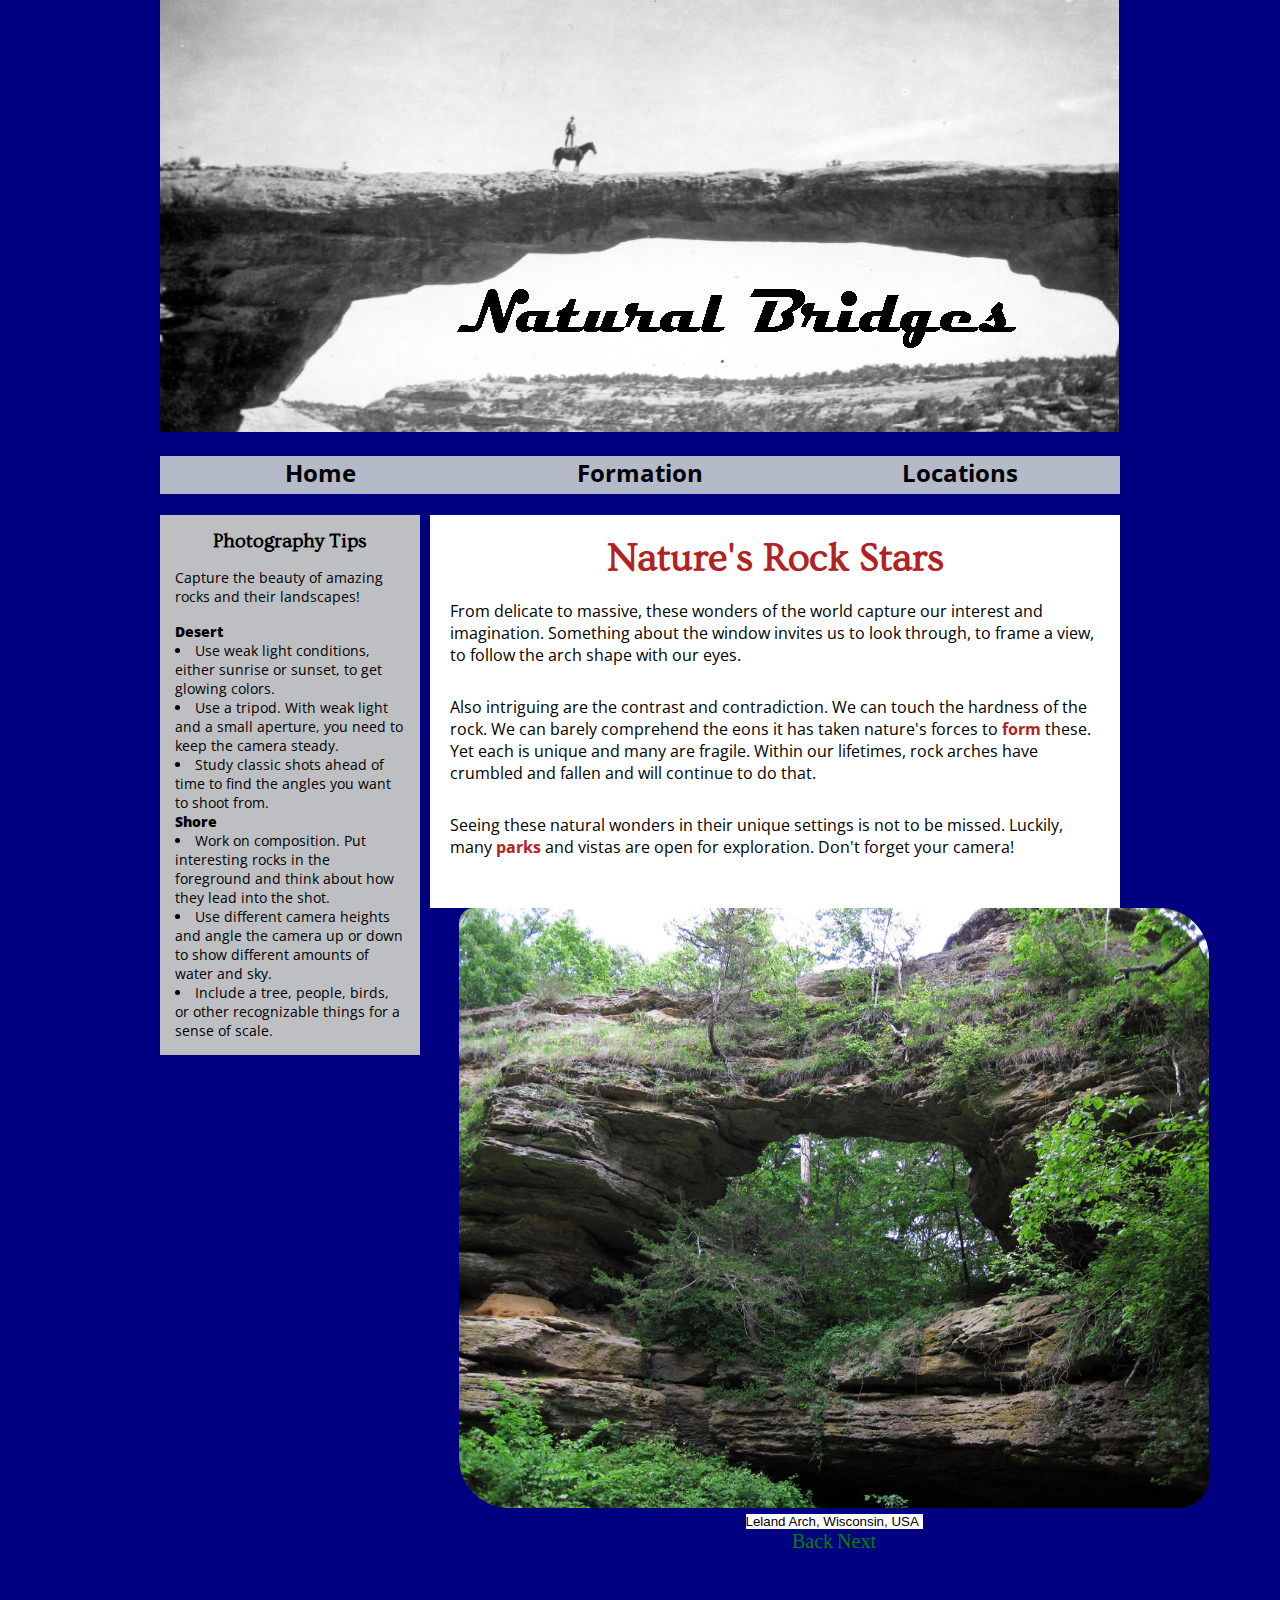
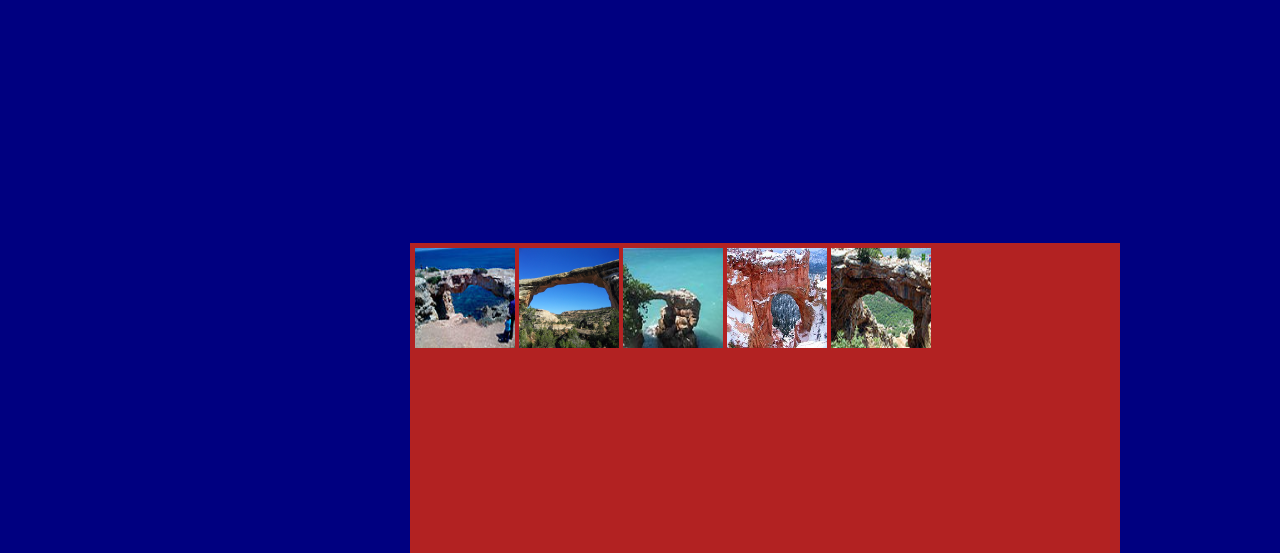
==== index.html @ 43ece9b7 "first upload" ====
<!doctype html>
<html>
    <head>
        <title></title>
        <link href='https://fonts.googleapis.com/css?family=Ovo|Open+Sans' rel='stylesheet' type='text/css'>
        <link href='https://fonts.googleapis.com/css?family=Gochi+Hand' rel='stylesheet' type='text/css'> 
        <link rel="stylesheet" type="text/css" href="css/main.css">
        
         <!-- Slideshow Javacript
        <script language="javascript">
            var num=1
            img1 = new Image ()
            img1.src = "images/lelandarch.jpg"
            img2 = new Image ()
            img2.src = "images/owachomobridge.jpg"
            img3 = new Image ()
            img3.src = "images/bridgemtn.jpg"
            img4 = new Image ()
            img4.src = "images/delicatearch.jpg"
            img5 = new Image ()
            img5.src = "images/santacruzbeach.jpg"
    
            text1 = "Leland Arch, Wisconsin, USA"
            text2 = "Owachomo Bridge, Utah, USA"
            text3 = "Bridge Mountain, Nevada, USA"
            text4 = "Delicate Arch, Utah, USA"
            text5 = "Santa Cruz Beach, California, USA"
    
            function slideshowUp()
            {
                num=num+1
                if (num==6) //increase number if number of photos increases, such as - 5 photos = (num==6)//
                {num=1}
                document.picss.src=eval("img"+num+".src")
                document.titlej.textboxj.value=eval("text"+num)
            }
            function slideshowBack()
            {
                num=num-1
                if (num==0)
                {num=5} //num must equal 1 less then up function//
                document.picss.src=eval("img"+num+".src")
                document.titlej.textboxj.value=eval("text"+num)
            }
        </script>   -->
        
    </head>
    <body>
        <div id="container">
            <div class="banner">
                <img src="images/bannerphoto1.jpg"/>
            </div>
            <div class="navigation">
                <ul>
                  <a href="index.html"><li>Home</li></a>
                    <a href="formation.html"><li>Formation</li></a>
                    <a href="locations.html"><li>Locations</li></a>
                </ul>
            </div><!-- This is where the navigation div ends -->
            <div class="content">
                <h1>Nature's Rock Stars</h1>
                <p>From delicate to massive, these wonders of the world capture our interest and imagination. 
                Something about the window invites us to look through, to frame a view, to follow the arch shape with our eyes.</p>
                <p>Also intriguing are the contrast and contradiction. 
                We can touch the hardness of the rock. 
                We can barely comprehend the eons it has taken nature's forces to <a href="formation.html" target="_blank">form</a> these. 
                Yet each is unique and many are fragile. 
                Within our lifetimes, rock arches have crumbled and fallen and will continue to do that.</p>
                <p>Seeing these natural wonders in their unique settings is not to be missed. 
                Luckily, many <a href="locations.html" target="_blank">parks</a> and vistas are open for exploration. 
                Don't forget your camera!</p>
                
            </div><!-- This is where the content div ends -->
            <div class="sidebar">
                <h2>Photography Tips</h2>
                <p>Capture the beauty of amazing rocks and their landscapes!</p>
                <h3><strong>Desert</strong></h3>
                    <ul>
                        <li>Use weak light conditions, either sunrise or sunset, to get glowing colors.</li>
                        <li>Use a tripod. With weak light and a small aperture, you need to keep the camera steady.</li>
                        <li>Study classic shots ahead of time to find the angles you want to shoot from.</li>
                    </ul>
            
                <h3><strong>Shore</strong></h3>
                    <ul>
                        <li>Work on composition. Put interesting rocks in the foreground and think about how they lead into the shot.</li>
                        <li>Use different camera heights and angle the camera up or down to show different amounts of water and sky.</li>
                        <li>Include a tree, people, birds, or other recognizable things for a sense of scale.</li>
                    </ul>
                
            </div><!-- This is where the sidebar div ends -->
            
            
            <div class="slideshow">
                <img src="images/lelandarch.jpg" name="picss" border=0 height="600" width="750">
                <form name="titlej">
                    <input type="text" width="100" name="textboxj" value="Leland Arch, Wisconsin, USA">
                </form>

                <a href="javascript:slideshowBack()"> Back</a>
                <a href="javascript:slideshowUp()"> Next</a>    
            </div>
             
                
            <div class="photo">
                <img src="images/oceanbridge.jpg">
                <img src="images/desertbridge.jpg">
                <img src="images/PuertoRico_bridge.jpg">
                <img src="images/snowybridge.jpg">
                <img src="images/personwalkingbridge.JPG">
                     
                     
            </div><!-- This is where the photo div ends -->
        </div> <!-- This ends the container div -->
    
    
    </body>
</html>
</html>
---- css/main.css ----
*, table, ul, li, td, div, body {
    margin: 0px;
    padding: 0px;
    border-width: 0px;
    border-spacing: 0px;
    
}

table {
	border-collapse: collapse;
	border-spacing: 0;
}
/* ==============above: Kurt tried clearing more objects because 
Safari doesn't show navigation bar as expected ===========================  */

body {
    background-color: navy;
}

#container {
    margin: auto;
    width: 960px;
}

.banner {

}    
/*-----------------------------Start Navigation Div Styles----------------*/
.navigation {
    position: static;
}

.navigation ul {
    display: table;
    margin: 20px 0px;
    width: 100%; 
}

.navigation ul li {
    display: table-cell;
    text-align: center;
    vertical-align: top;
    width: 320px;
    color: black;
    font-family: 'Open sans', sans-serif;
    font-weight: bold;
    background-color: #B5BAC9;

}

.navigation a {
    text-decoration: none;
    color: black;
    background-color: #B5BAC9;
    vertical-align: top;
    font-size: 24px;
}

.navigation ul li:hover {
    color: navy;
    background-color: white;
}

/*--------------------------------Start Content Div Styles---------------------*/
.content {
    width: 650px;
    float: right;
    background-color: white;
    padding: 20px;
}

.content h1 {
    font-family: 'Ovo', serif;
    text-align: center;
    font-size: 40px;
    color: firebrick;
    margin-bottom: 20px;
}

.content h2 {
    font-family: 'Ovo', serif;
    font-size: 25px;
    color: firebrick;
}

.content p {
    font-family: 'Open Sans', sans-serif;
    color: black;
    margin-bottom: 30px;
}

.content p a {
    font-family: 'Open Sans', sans-serif;
    color: firebrick;
    font-weight: bold;
    text-decoration: none;
}

.content p a:hover {
    color: navy;
}

.content figure {
    float: right;
    margin-left: 20px;
    height: 100%;

}

.content figcaption {
    font-family: 'Open Sans', sans-serif;
    font-size: 10px;
    margin-left: 20px;
    margin-bottom: 5px;
}

.content figcaption a {
    text-decoration: none;
}

#introduction {
    font-size: 15px;
}

.photo {
    width: 700px;
    height: 300px;
    float: right;
    background-color: firebrick;
    padding: 5px;
}

.photo img {
    width: 100px;
    height: 100px;
}
/*----------------------------------Start Sidebar Styles----------------*/
.sidebar {
    width: 230px;
    float: left;
    background-color: #BEBFC2;
    padding: 15px;
}

.sidebar h2 {
    font-size: 20px;
    font-family: 'Ovo', sans-serif;
    color: black;
    text-align: center;
    margin-bottom: 16px;
}
.sidebar h3 {
    font-size: 14px;
    font-family: 'Open sans', sans-serif;
    color: black;
}

.sidebar p {
    font-size: 14px;
    font-family: 'Open sans', sans-serif;
    margin-bottom: 16px
}

.sidebar ul {
    font-size: 14px;
    font-family: 'Open sans', sans-serif;
    color: black;
    list-style-position: inside;
}

.sidebar img {
    display: block;
    margin: auto;
    margin-bottom: 5px;
}

.sidebar a {
    text-decoration: none;
    color: navy;
}

.sidebar a:hover {
    color: firebrick;
}


.slideshow {
    vertical-align: top;
    text-align: center;
    margin: 290px;
    position: relative;
    width: 80%;
    
}

.slideshow a {
    font-size: 20px;
    color: green;
    text-decoration: none;
    text-align: center;
    
}

.slideshow img {
    border-radius: 15px 50px 30px;
}
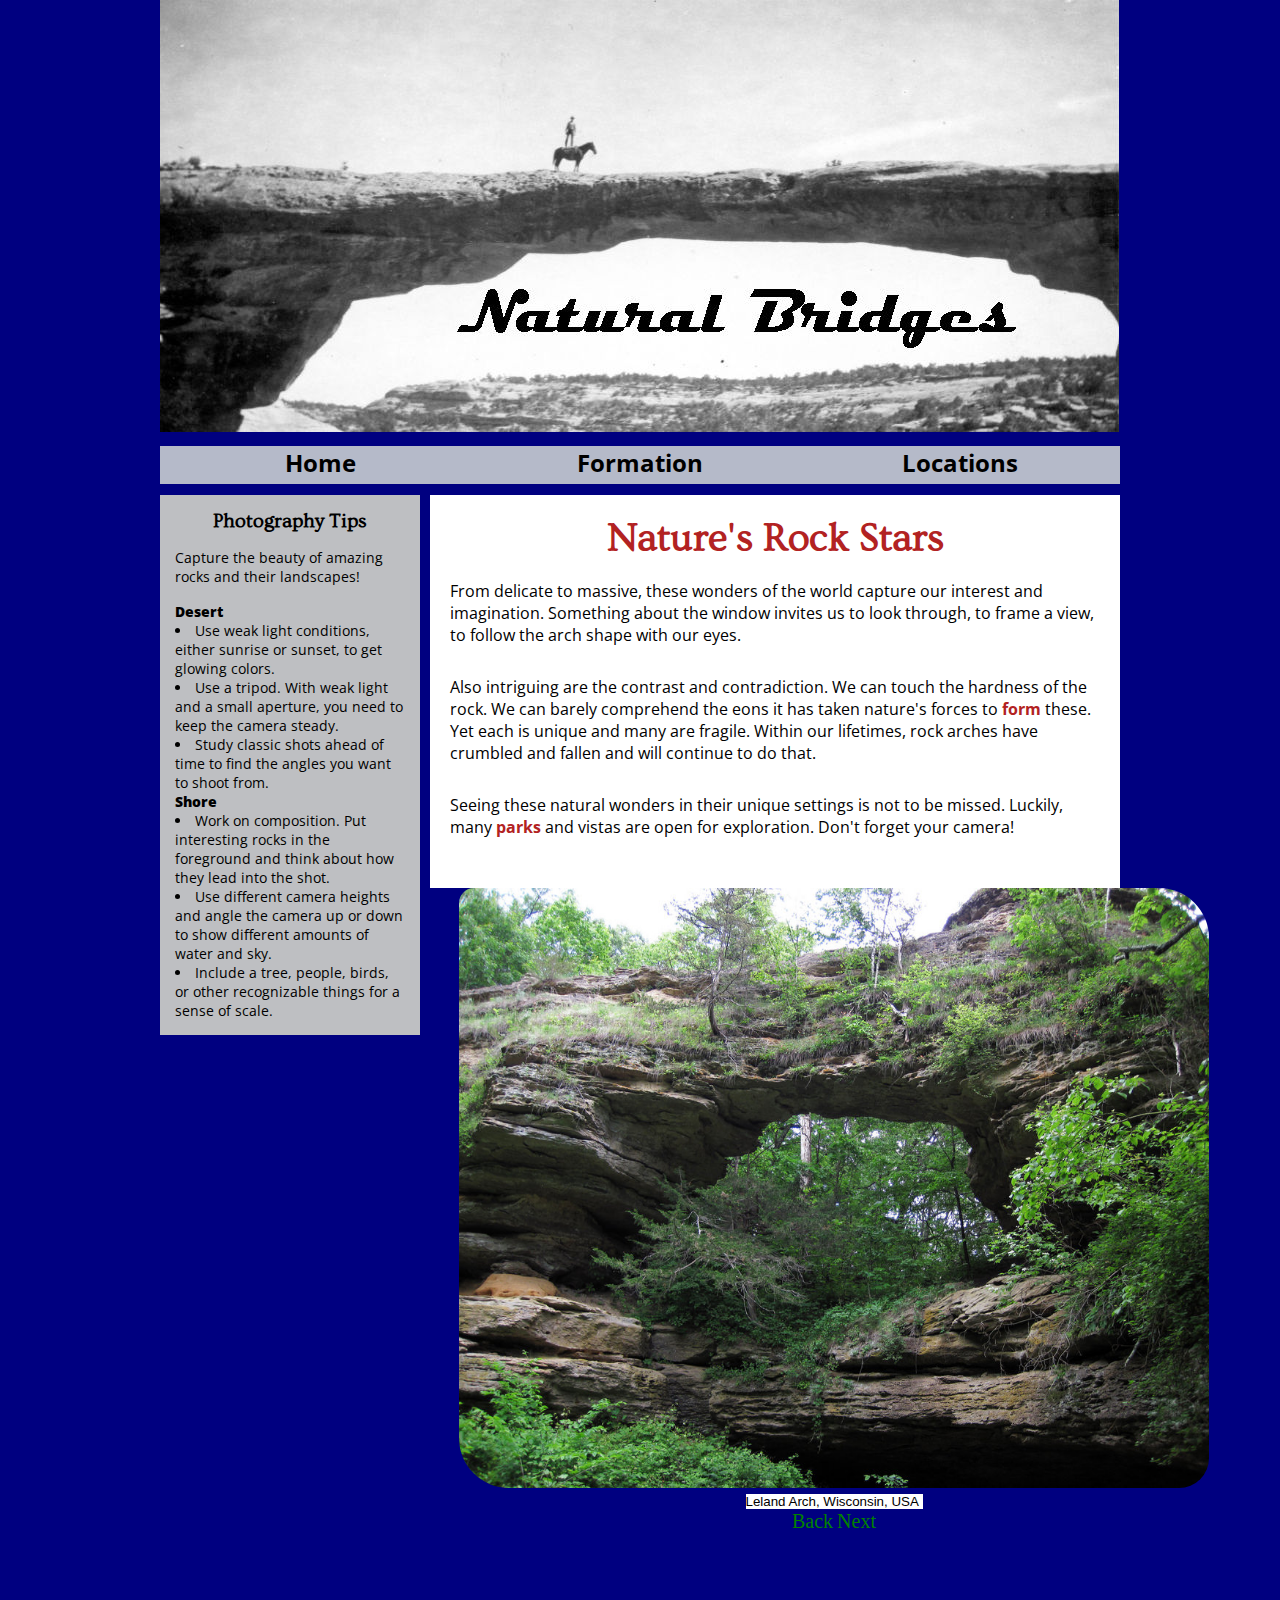
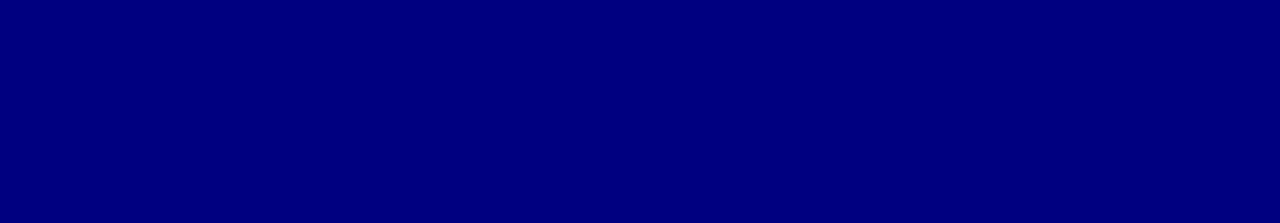
==== commit 8908c8b8: "location photo add" ====
--- a/index.html
+++ b/index.html
@@ -102,15 +102,15 @@
             </div>
              
                 
-            <div class="photo">
+        <!-- <div class="photo">
                 <img src="images/oceanbridge.jpg">
                 <img src="images/desertbridge.jpg">
                 <img src="images/PuertoRico_bridge.jpg">
                 <img src="images/snowybridge.jpg">
                 <img src="images/personwalkingbridge.JPG">
-                     
-                     
-            </div><!-- This is where the photo div ends -->
+            </div> -->
+            <!-- This is where the photo div ends -->
+            
         </div> <!-- This ends the container div -->
     
     
--- a/css/main.css
+++ b/css/main.css
@@ -22,9 +22,6 @@
     width: 960px;
 }
 
-.banner {
-
-}    
 /*-----------------------------Start Navigation Div Styles----------------*/
 .navigation {
     position: static;
@@ -32,7 +29,7 @@
 
 .navigation ul {
     display: table;
-    margin: 20px 0px;
+    margin: 10px 0px;
     width: 100%; 
 }
 
@@ -45,7 +42,6 @@
     font-family: 'Open sans', sans-serif;
     font-weight: bold;
     background-color: #B5BAC9;
-
 }
 
 .navigation a {
@@ -104,7 +100,6 @@
     float: right;
     margin-left: 20px;
     height: 100%;
-
 }
 
 .content figcaption {
@@ -118,11 +113,7 @@
     text-decoration: none;
 }
 
-#introduction {
-    font-size: 15px;
-}
-
-.photo {
+/*.photo {
     width: 700px;
     height: 300px;
     float: right;
@@ -133,8 +124,8 @@
 .photo img {
     width: 100px;
     height: 100px;
-}
-/*----------------------------------Start Sidebar Styles----------------*/
+}  */
+/*  ======================= start sidebar styles ====================  */
 .sidebar {
     width: 230px;
     float: left;
@@ -168,15 +159,23 @@
     list-style-position: inside;
 }
 
+/* =========== start sidebar image styles for Locations page =========  */
+/* =========== using figure to avoid affecting paragraph divs on other pages =========  */
 .sidebar img {
     display: block;
     margin: auto;
-    margin-bottom: 5px;
-}
-
-.sidebar a {
-    text-decoration: none;
+}
+
+.sidebar figcaption {
+    text-align: center;
+    margin-bottom: 20px;
+}
+
+.sidebar figcaption a {
     color: navy;
+    text-decoration: none;
+    font-family: 'Open Sans', sans-serif;
+    font-size: 14px;
 }
 
 .sidebar a:hover {
@@ -184,6 +183,7 @@
 }
 
 
+/* ======================= start slideshow div styles ========== */
 .slideshow {
     vertical-align: top;
     text-align: center;
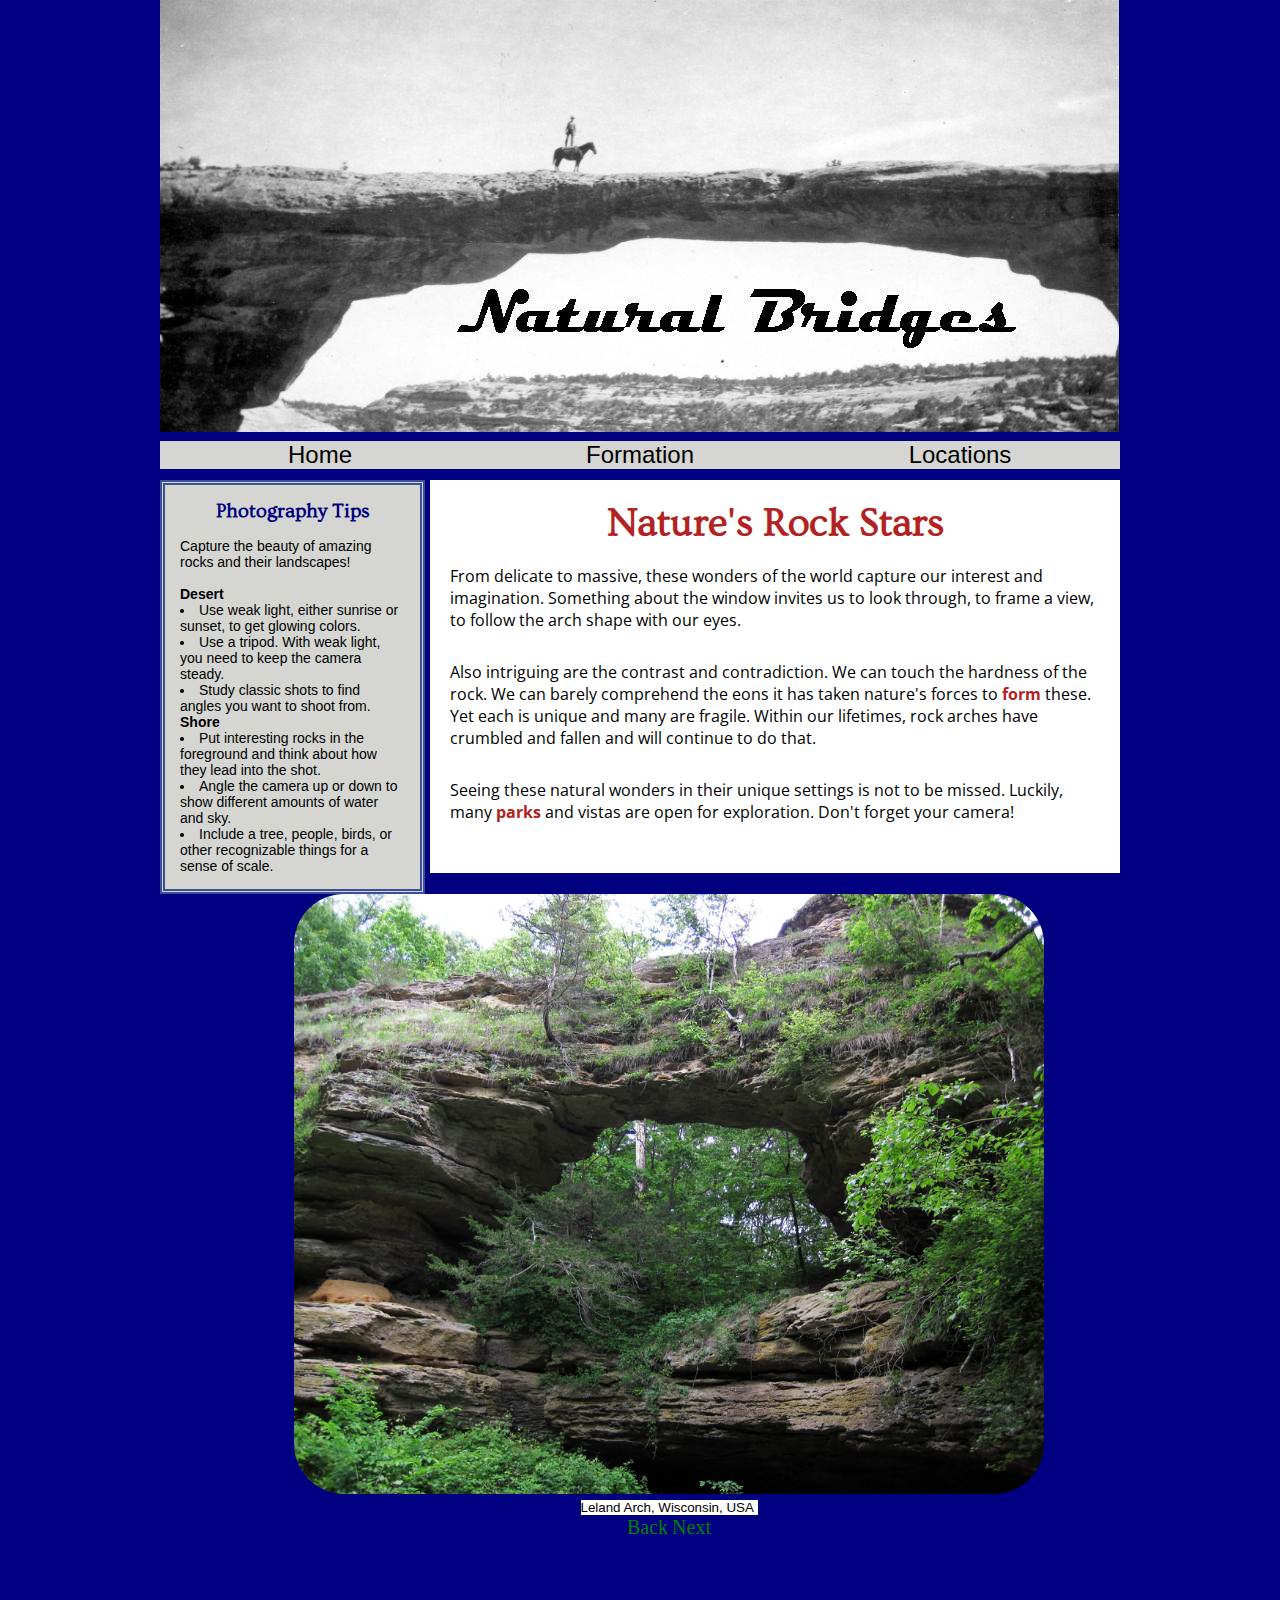
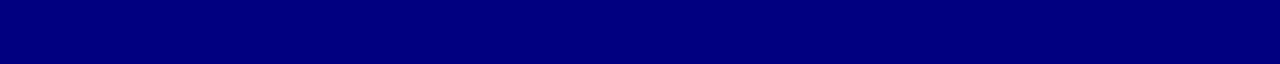
==== commit ed284f1d: "sidebar and slideshow updates" ====
--- a/index.html
+++ b/index.html
@@ -1,12 +1,11 @@
 <!doctype html>
 <html>
     <head>
-        <title></title>
-        <link href='https://fonts.googleapis.com/css?family=Ovo|Open+Sans' rel='stylesheet' type='text/css'>
-        <link href='https://fonts.googleapis.com/css?family=Gochi+Hand' rel='stylesheet' type='text/css'> 
+        <title>Natural Bridges</title>
+        <link href='https://fonts.googleapis.com/css?family=Ovo|Open+Sans:400,700' rel='stylesheet' type='text/css'>
         <link rel="stylesheet" type="text/css" href="css/main.css">
         
-         <!-- Slideshow Javacript
+         <!-- Slideshow Javacript -->
         <script language="javascript">
             var num=1
             img1 = new Image ()
@@ -42,7 +41,7 @@
                 document.picss.src=eval("img"+num+".src")
                 document.titlej.textboxj.value=eval("text"+num)
             }
-        </script>   -->
+        </script>   
         
     </head>
     <body>
@@ -52,11 +51,12 @@
             </div>
             <div class="navigation">
                 <ul>
-                  <a href="index.html"><li>Home</li></a>
+                    <a href="index.html"><li>Home</li></a>
                     <a href="formation.html"><li>Formation</li></a>
                     <a href="locations.html"><li>Locations</li></a>
                 </ul>
             </div><!-- This is where the navigation div ends -->
+            
             <div class="content">
                 <h1>Nature's Rock Stars</h1>
                 <p>From delicate to massive, these wonders of the world capture our interest and imagination. 
@@ -69,22 +69,22 @@
                 <p>Seeing these natural wonders in their unique settings is not to be missed. 
                 Luckily, many <a href="locations.html" target="_blank">parks</a> and vistas are open for exploration. 
                 Don't forget your camera!</p>
-                
             </div><!-- This is where the content div ends -->
+            
             <div class="sidebar">
                 <h2>Photography Tips</h2>
                 <p>Capture the beauty of amazing rocks and their landscapes!</p>
-                <h3><strong>Desert</strong></h3>
+                <h3>Desert</h3>
                     <ul>
-                        <li>Use weak light conditions, either sunrise or sunset, to get glowing colors.</li>
-                        <li>Use a tripod. With weak light and a small aperture, you need to keep the camera steady.</li>
-                        <li>Study classic shots ahead of time to find the angles you want to shoot from.</li>
+                        <li>Use weak light, either sunrise or sunset, to get glowing colors.</li>
+                        <li>Use a tripod. With weak light, you need to keep the camera steady.</li>
+                        <li>Study classic shots to find angles you want to shoot from.</li>
                     </ul>
             
-                <h3><strong>Shore</strong></h3>
+                <h3>Shore</h3>
                     <ul>
-                        <li>Work on composition. Put interesting rocks in the foreground and think about how they lead into the shot.</li>
-                        <li>Use different camera heights and angle the camera up or down to show different amounts of water and sky.</li>
+                        <li>Put interesting rocks in the foreground and think about how they lead into the shot.</li>
+                        <li>Angle the camera up or down to show different amounts of water and sky.</li>
                         <li>Include a tree, people, birds, or other recognizable things for a sense of scale.</li>
                     </ul>
                 
--- a/css/main.css
+++ b/css/main.css
@@ -29,7 +29,7 @@
 
 .navigation ul {
     display: table;
-    margin: 10px 0px;
+    margin: 5px 0px;
     width: 100%; 
 }
 
@@ -39,21 +39,18 @@
     vertical-align: top;
     width: 320px;
     color: black;
-    font-family: 'Open sans', sans-serif;
-    font-weight: bold;
-    background-color: #B5BAC9;
+    font-family: 'Open sans:400', sans-serif;
+    background-color: #D5D6D2;
 }
 
 .navigation a {
     text-decoration: none;
     color: black;
-    background-color: #B5BAC9;
-    vertical-align: top;
     font-size: 24px;
 }
 
 .navigation ul li:hover {
-    color: navy;
+    color: #3A5199;
     background-color: white;
 }
 
@@ -127,34 +124,35 @@
 }  */
 /*  ======================= start sidebar styles ====================  */
 .sidebar {
-    width: 230px;
+    width: 225px;
     float: left;
-    background-color: #BEBFC2;
+    background-color: #D5D6D2;
     padding: 15px;
+    border: double 5px #3A5199;
 }
 
 .sidebar h2 {
     font-size: 20px;
     font-family: 'Ovo', sans-serif;
-    color: black;
+    color: navy;
     text-align: center;
     margin-bottom: 16px;
 }
 .sidebar h3 {
     font-size: 14px;
-    font-family: 'Open sans', sans-serif;
+    font-family: 'Open sans:700', sans-serif;
     color: black;
 }
 
 .sidebar p {
     font-size: 14px;
-    font-family: 'Open sans', sans-serif;
+    font-family: 'Open sans:400', sans-serif;
     margin-bottom: 16px
 }
 
 .sidebar ul {
     font-size: 14px;
-    font-family: 'Open sans', sans-serif;
+    font-family: 'Open sans:400', sans-serif;
     color: black;
     list-style-position: inside;
 }
@@ -174,7 +172,7 @@
 .sidebar figcaption a {
     color: navy;
     text-decoration: none;
-    font-family: 'Open Sans', sans-serif;
+    font-family: 'Open Sans:400', sans-serif;
     font-size: 14px;
 }
 
@@ -187,10 +185,9 @@
 .slideshow {
     vertical-align: top;
     text-align: center;
-    margin: 290px;
+    margin: 125px;
     position: relative;
     width: 80%;
-    
 }
 
 .slideshow a {
@@ -202,8 +199,8 @@
 }
 
 .slideshow img {
-    border-radius: 15px 50px 30px;
-}
-
-
-
+    border-radius: 50px;
+}
+
+
+
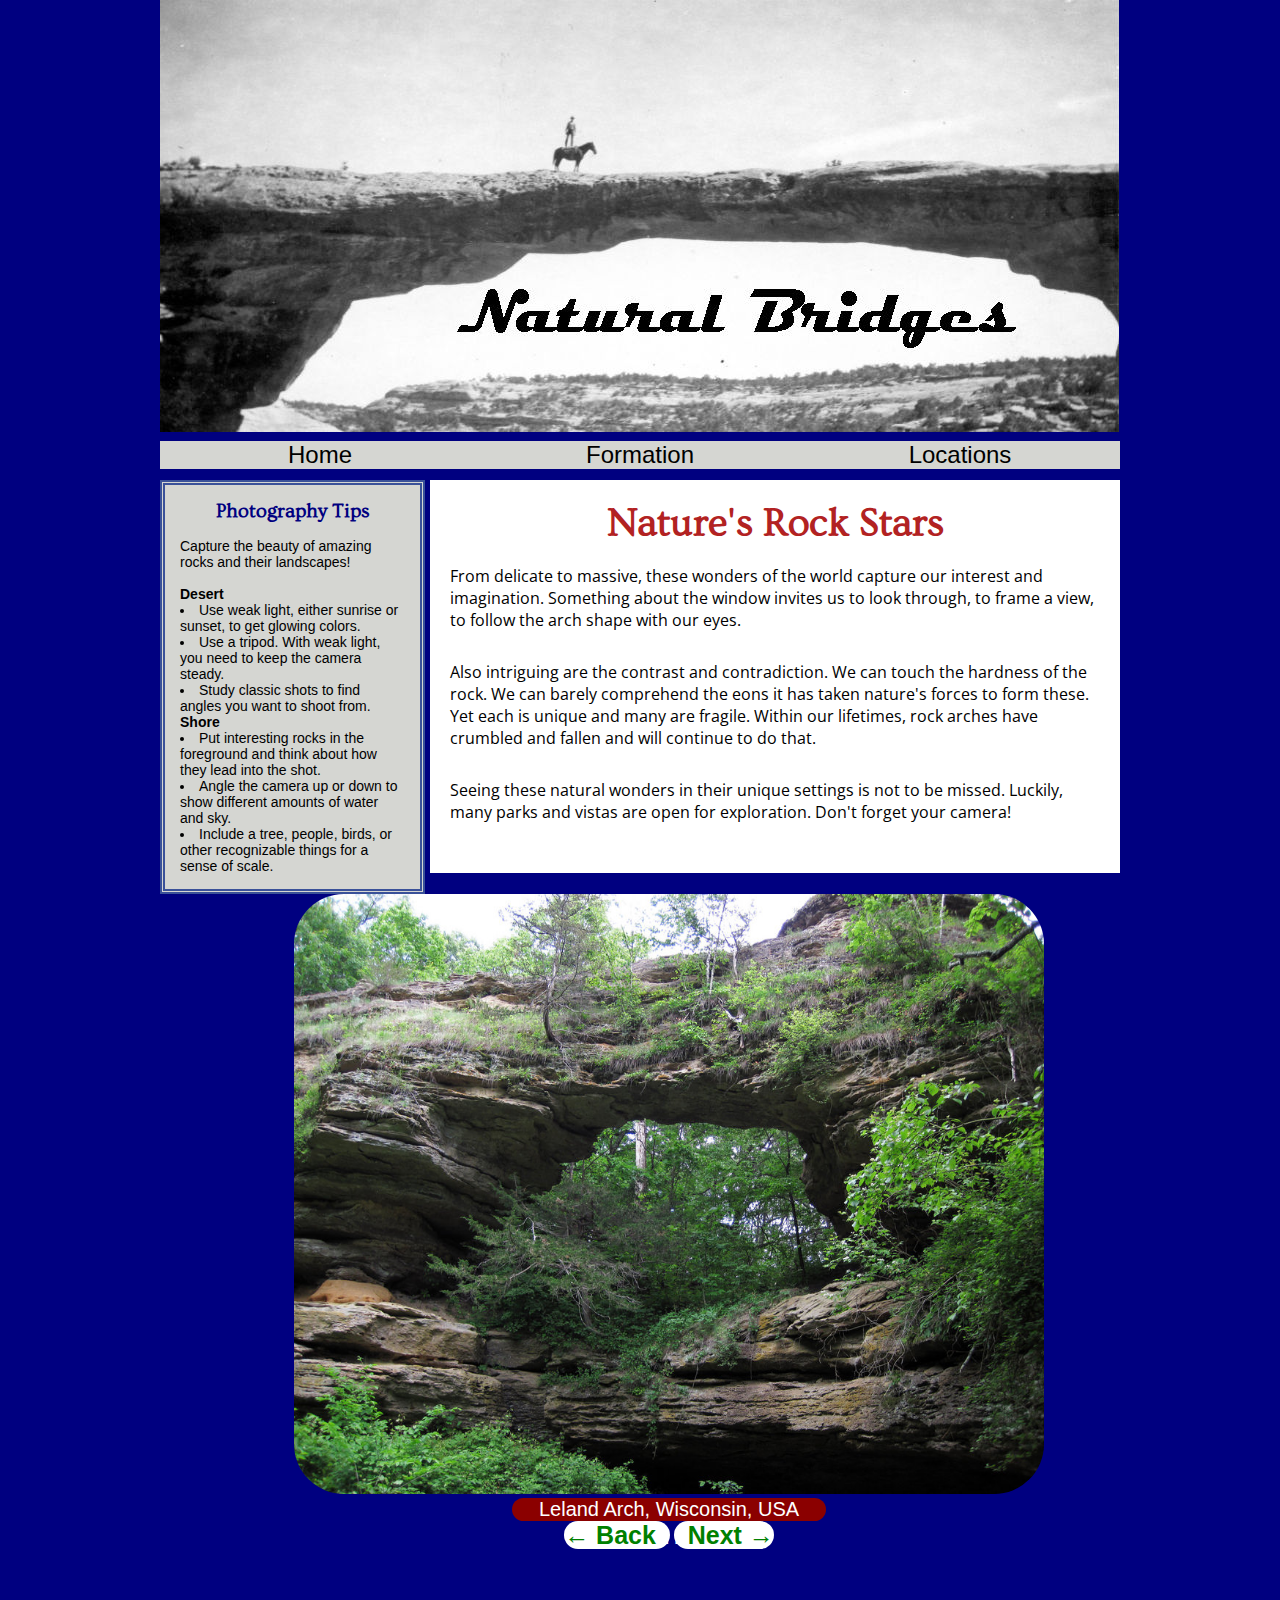
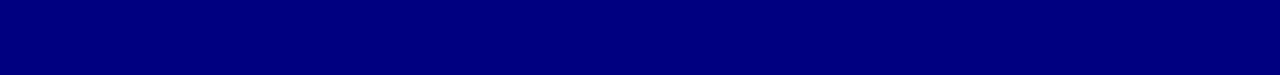
==== commit 437b090a: "photo credits, links, and slideshow buttons" ====
--- a/index.html
+++ b/index.html
@@ -1,7 +1,7 @@
 <!doctype html>
 <html>
     <head>
-        <title>Natural Bridges</title>
+        <title></title>
         <link href='https://fonts.googleapis.com/css?family=Ovo|Open+Sans:400,700' rel='stylesheet' type='text/css'>
         <link rel="stylesheet" type="text/css" href="css/main.css">
         
@@ -41,9 +41,9 @@
                 document.picss.src=eval("img"+num+".src")
                 document.titlej.textboxj.value=eval("text"+num)
             }
-        </script>   
-        
+        </script>  
     </head>
+    
     <body>
         <div id="container">
             <div class="banner">
@@ -63,11 +63,11 @@
                 Something about the window invites us to look through, to frame a view, to follow the arch shape with our eyes.</p>
                 <p>Also intriguing are the contrast and contradiction. 
                 We can touch the hardness of the rock. 
-                We can barely comprehend the eons it has taken nature's forces to <a href="formation.html" target="_blank">form</a> these. 
+                We can barely comprehend the eons it has taken nature's forces to form these. 
                 Yet each is unique and many are fragile. 
                 Within our lifetimes, rock arches have crumbled and fallen and will continue to do that.</p>
                 <p>Seeing these natural wonders in their unique settings is not to be missed. 
-                Luckily, many <a href="locations.html" target="_blank">parks</a> and vistas are open for exploration. 
+                Luckily, many parks and vistas are open for exploration. 
                 Don't forget your camera!</p>
             </div><!-- This is where the content div ends -->
             
@@ -97,8 +97,8 @@
                     <input type="text" width="100" name="textboxj" value="Leland Arch, Wisconsin, USA">
                 </form>
 
-                <a href="javascript:slideshowBack()"> Back</a>
-                <a href="javascript:slideshowUp()"> Next</a>    
+                <a href="javascript:slideshowBack()"> ← Back <span>.</span></a>
+                <a href="javascript:slideshowUp()"><span>.</span> Next → </a>    
             </div>
              
                 
--- a/css/main.css
+++ b/css/main.css
@@ -30,7 +30,7 @@
 .navigation ul {
     display: table;
     margin: 5px 0px;
-    width: 100%; 
+    width: 960px; 
 }
 
 .navigation ul li {
@@ -108,6 +108,11 @@
 
 .content figcaption a {
     text-decoration: none;
+    color: navy;
+}
+
+.content figcaption a:hover {
+    color: firebrick;
 }
 
 /*.photo {
@@ -138,6 +143,7 @@
     text-align: center;
     margin-bottom: 16px;
 }
+
 .sidebar h3 {
     font-size: 14px;
     font-family: 'Open sans:700', sans-serif;
@@ -147,7 +153,7 @@
 .sidebar p {
     font-size: 14px;
     font-family: 'Open sans:400', sans-serif;
-    margin-bottom: 16px
+    margin-bottom: 16px;
 }
 
 .sidebar ul {
@@ -191,10 +197,16 @@
 }
 
 .slideshow a {
-    font-size: 20px;
+    font-size: 25px;
     color: green;
     text-decoration: none;
     text-align: center;
+    background-color: white;
+    border-style: double;
+    border-color: darkred;
+    border-radius: 25px;
+    font-family: 'Open sans:400', sans-serif;
+    font-weight: bold;
     
 }
 
@@ -202,5 +214,16 @@
     border-radius: 50px;
 }
 
-
-
+.slideshow input {
+    font-size: 20px;
+    background-color: darkred;
+    color: white;
+    font-family: 'Open sans:400', sans-serif;
+    width: 41%;
+    text-align: center;
+    border-radius: 25px;
+}
+
+.slideshow span {
+    color: white;
+}